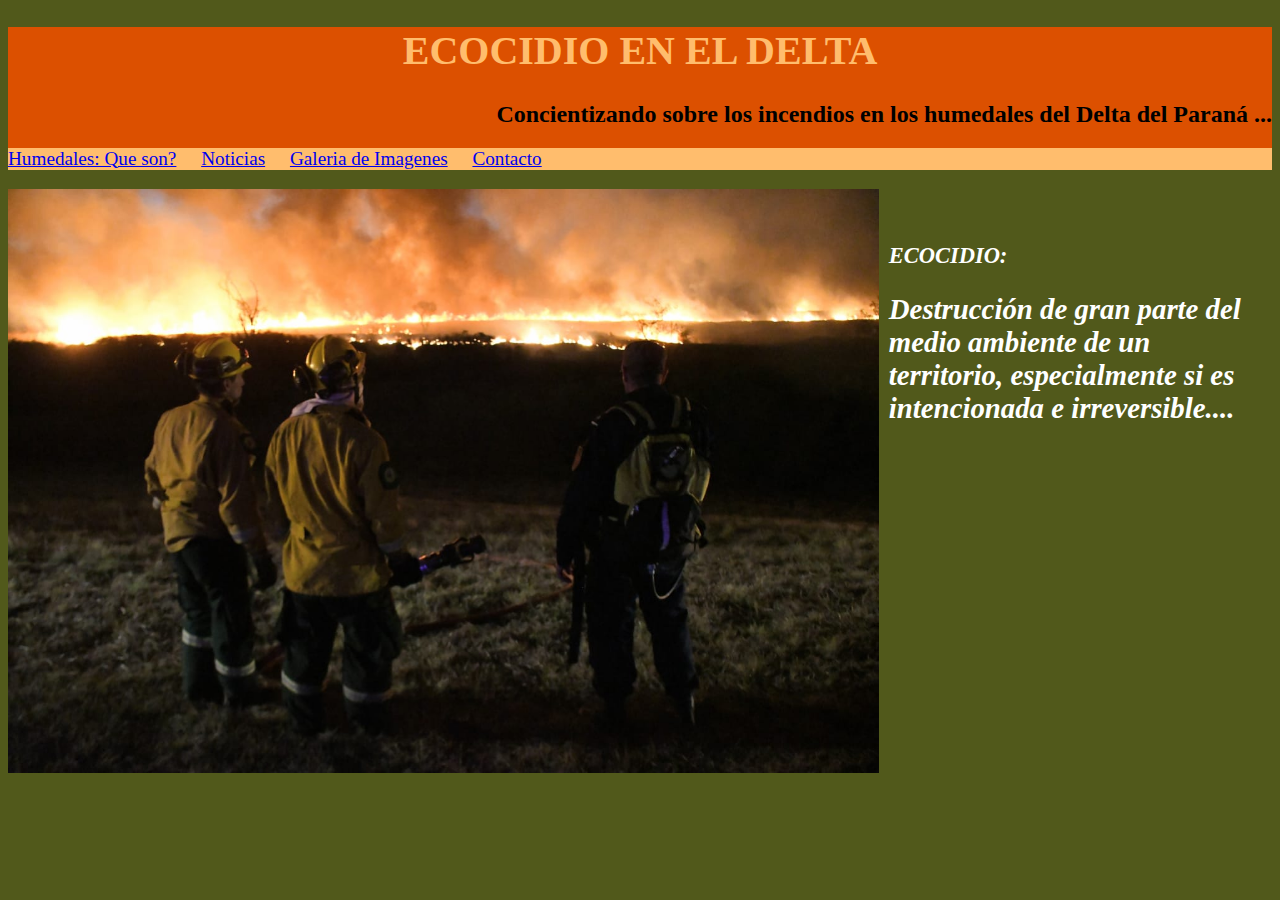
==== index.html @ 0aa68de2 "ok... aqui vamos simplemente cambios por errores previos, faltaria colocar el Header con javascrip p" ====
<!DOCTYPE html>
<html lang="en">
  <head>
    <!-- #ffbd6d    #dc5000    #7e1a02
#fcda34    #51591b -->
    <meta charset="UTF-8" />
    <meta http-equiv="X-UA-Compatible" content="IE=edge" />
    <meta name="viewport" content="width=device-width, initial-scale=1.0" />
    <title>Ecocidio Humedales Delta</title>
    <link rel="stylesheet" type="text/css" href="styles.css" />
    <link
      rel="stylesheet"
      href="https://cdnjs.cloudflare.com/ajax/libs/animate.css/4.1.1/animate.min.css"
    />
  </head>

  <body>
    <header>
      <!-- <div> -->
      <h1 class="tituloPagina animate__animated animate__backInUp">
        ECOCIDIO EN EL DELTA
      </h1>
      <h2 style="text-align: right; font-size: 1.5rem">
        Concientizando sobre los incendios en los humedales del Delta del Paraná
        ...
      </h2>
      <nav class="menu">
        <ol>
          <li class="menuItem">
            <a href="Humedales.html">Humedales: Que son?</a>
          </li>
          <li class="menuItem"><a href="noticias.html">Noticias</a></li>
          <li class="menuItem">
            <a href="galeria.html">Galeria de Imagenes</a>
          </li>
          <li class="menuItem"><a href="Registro.html">Contacto</a></li>
        </ol>
      </nav>
      <!-- </div> -->
    </header>
    <div class="inicio">
      <div class="item1">
        <img src="imagenes/20220823_131542.jpg" width="100%" height="100%" />
      </div>
      <div class="item2">
        <cite class="citas">
          <h3>ECOCIDIO:</h3>
          <h2>
            Destrucción de gran parte del medio ambiente de un territorio,
            especialmente si es intencionada e irreversible....
          </h2>
        </cite>
      </div>
    </div>

    <!--<video autoplay="true">
        
        <source src="videos/humedal.mp4"  type="video/mp4">
    
    </video>
    comienzo del sitio-->
  </body>
</html>
---- styles.css ----
body{
    background-color: #51591b;
    /* border: 5px solid rgb(95, 95, 157); */
}
header{
    /* position: fixed; */
    background-color: #dc5000;
}
.inicio{
    /* width: 100vw; */
    /* border: 5px solid darkblue; */
    display: -ms-flex;
    display: -webkit-flex;
    display: flex

}

.menu{
     color: aliceblue;
}
.menu ol {
    background-color: #ffbd6d;
    font-size: 1.2rem;
    list-style-type: none;
    padding-left: 0;
}

.menuItem {
    display: inline-block;
    padding-right: 20px;
 }

.tituloPagina{
    font-weight: bold;
    font-size: 2.5rem;
    color: #ffbd6d;
    text-align: center ;
}

.item1{
    /* max-width: 70%; */
    /* border: 5px solid green; */
    width: 70%;

    /* width: 70%; */
    /* background-color: beige; */
}
.item2{
    /* border: 5px solid rgb(244, 236, 10); */
    width: 30%;
    padding: 10px;
    color: white;
}
.citas{
    color: white;
    text-align: left;
    padding-left: 10px;
    font-size: 1.2rem;
}
#descripcion{
    font-family: Arial, Helvetica, sans-serif;
    font: Helvetica;
    font-size: 1.5rem;
    }
.item1Humedal{
    width: 60%;
    text-align: center;
    size-adjust: 80%;
    /* height: "100%";
    width :"100%"; */
}
.item2Humedal{
    /* border: 5px solid rgb(244, 236, 10); */
    width: 40%;
    /* padding: 10px; */
    color: white;
}
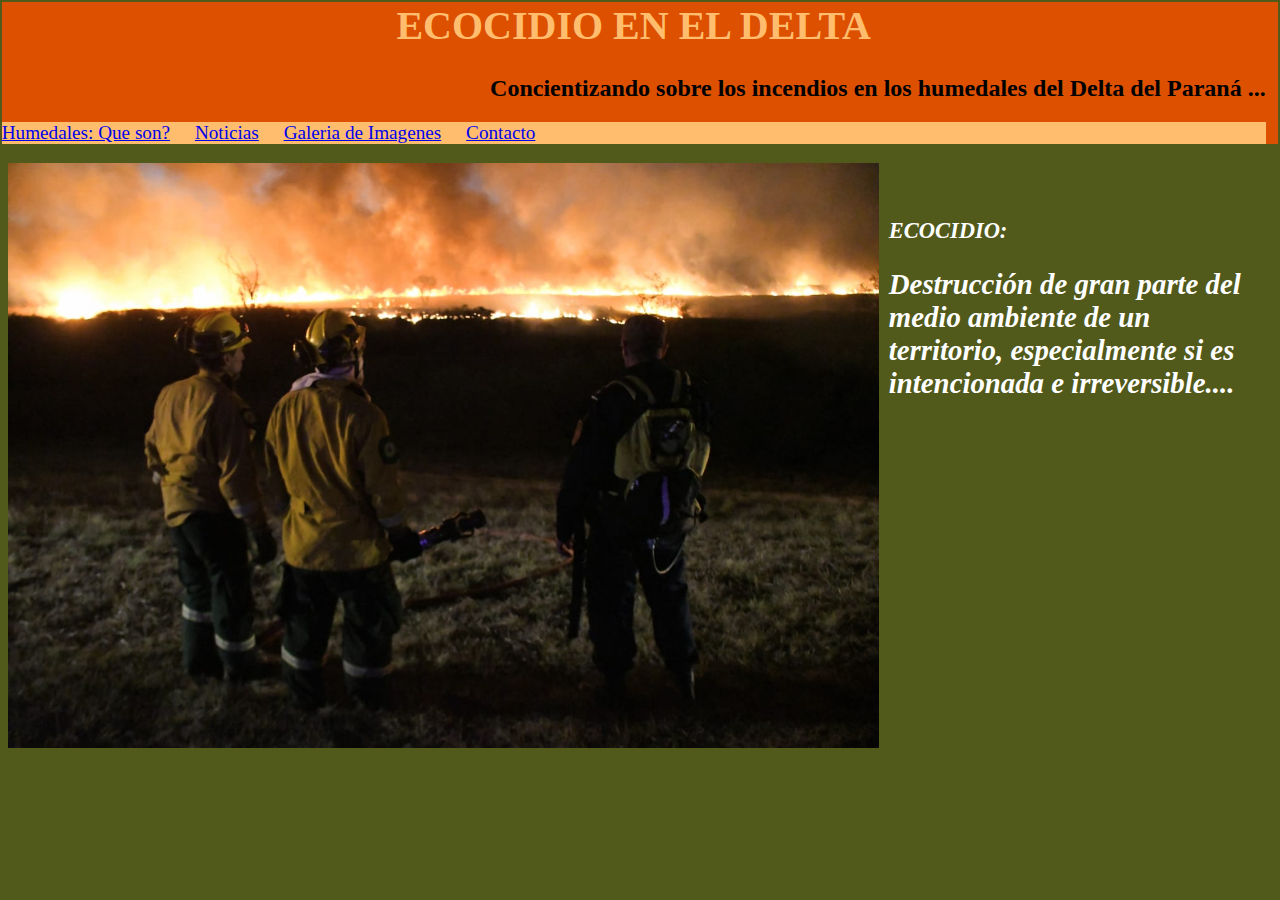
==== commit 83135a5f: "Merge pull request #3 from claumag3/claudiam" ====
--- a/index.html
+++ b/index.html
@@ -20,7 +20,7 @@
       <h1 class="tituloPagina animate__animated animate__backInUp">
         ECOCIDIO EN EL DELTA
       </h1>
-      <h2 style="text-align: right; font-size: 1.5rem">
+      <h2 style="text-align: right; font-size: 1.5rem; color: black">
         Concientizando sobre los incendios en los humedales del Delta del Paraná
         ...
       </h2>
--- a/styles.css
+++ b/styles.css
@@ -1,20 +1,54 @@
+
 body{
     background-color: #51591b;
     /* border: 5px solid rgb(95, 95, 157); */
 }
+/*No voy a tocar mucho el header por ahora, pero que sea fixed es un error. Le puse maximo width sin border o margin para ver si ajustaba a la pagina.
+Le puse flexbox tambien.*/
 header{
-    /* position: fixed; */
+    position: relative;
     background-color: #dc5000;
+    width: 100%;
+    margin: -2% 0 1% -0.5%;
+    padding: 0 1% 0 0;
 }
 .inicio{
-    /* width: 100vw; */
-    /* border: 5px solid darkblue; */
-    display: -ms-flex;
-    display: -webkit-flex;
-    display: flex
-
+    /* display: -webkit-flex;
+    display: -ms-flex; */
+    /* display: -webkit-flex; */
+    display: flex;
+    /* flex-wrap: wrap; */
+    }
+@media screen and (max-width: 420px) {
+    .item1 {width: 100%;}
+    .inicio{flex-wrap: wrap;}
+    .item1Humedal{width: 100%;}
+  }
+ 
+@media screen and (min-width: 500px) {
+    .item1 {width: 70%;}
+    .item2 {width: 30%;}
+    .item1Humedal{width: 60%;}
+    .item2Humedal{width: 40%;}
+    .inicio{flex-wrap: nowrap;}   
+  }
+  
+.item1Humedal{
+    /* width: 60%; */
+    text-align: center;
+    /* size-adjust: 80%; */
+  }
+.item2Humedal{
+    /* width: 40%; */
+    text-align: left;
+    padding: 10px;
+    color: white;
 }
-
+.item2{
+    /* width: 30%; */
+    padding: 10px;
+    color: white;
+}
 .menu{
      color: aliceblue;
 }
@@ -28,8 +62,10 @@
 .menuItem {
     display: inline-block;
     padding-right: 20px;
- }
-
+}
+.inicio {
+    text-align: right;
+}
 .tituloPagina{
     font-weight: bold;
     font-size: 2.5rem;
@@ -37,41 +73,74 @@
     text-align: center ;
 }
 
-.item1{
-    /* max-width: 70%; */
-    /* border: 5px solid green; */
-    width: 70%;
 
-    /* width: 70%; */
-    /* background-color: beige; */
-}
-.item2{
-    /* border: 5px solid rgb(244, 236, 10); */
-    width: 30%;
-    padding: 10px;
-    color: white;
-}
+
 .citas{
     color: white;
     text-align: left;
     padding-left: 10px;
     font-size: 1.2rem;
 }
+
 #descripcion{
     font-family: Arial, Helvetica, sans-serif;
-    font: Helvetica;
+    font-stretch: extra-expanded;
+    line-height: 140%;
+    /* font: Helvetica; */
     font-size: 1.5rem;
     }
-.item1Humedal{
+h2{
+        color:#ffbd6d
+    }
+cite h2{
+    color:white
+}
+.parrafoHumedal{
+    color: whitesmoke;
+    font-size: 1.2rem;
+    font-family: Arial, Helvetica, sans-serif;
+}
+/* .item1Humedal{
     width: 60%;
     text-align: center;
     size-adjust: 80%;
-    /* height: "100%";
-    width :"100%"; */
+  }
+.item2Humedal{
+    width: 40%;
+    text-align: left;
+    /* padding: 10px; */
+    /* color: white; */
+/* } */
+
+/*Esto va a ser para las noticias, lo voy a hacer de 0 y luego veo si coincide con algo de lo de arriba.*/
+.carta{
+    border: solid grey 1px;
 }
-.item2Humedal{
-    /* border: 5px solid rgb(244, 236, 10); */
-    width: 40%;
-    /* padding: 10px; */
-    color: white;
+.contenedor-grid{
+    display: grid;
+    height: 60vh;
+    grid-template-columns: 7fr 2fr;
 }
+.contenedor-grid div{
+    margin: 0 0 0 0;
+}
+.contenedor-grid main{
+    display: grid;
+    height:min-content;
+    grid-template-columns: 1fr 1fr 1fr;
+    grid-template-rows: auto auto auto;
+    padding: 3% 3% 0 3%;
+    grid-row-gap: 5%;
+}
+.item-superior-grid{
+    grid-column: 1  /  3;
+}
+.item-principal-grid{
+    grid-column: 1; 
+}
+.item-secundario-grid{
+    grid-column: 2;
+}
+
+.item-cartas-grid{
+}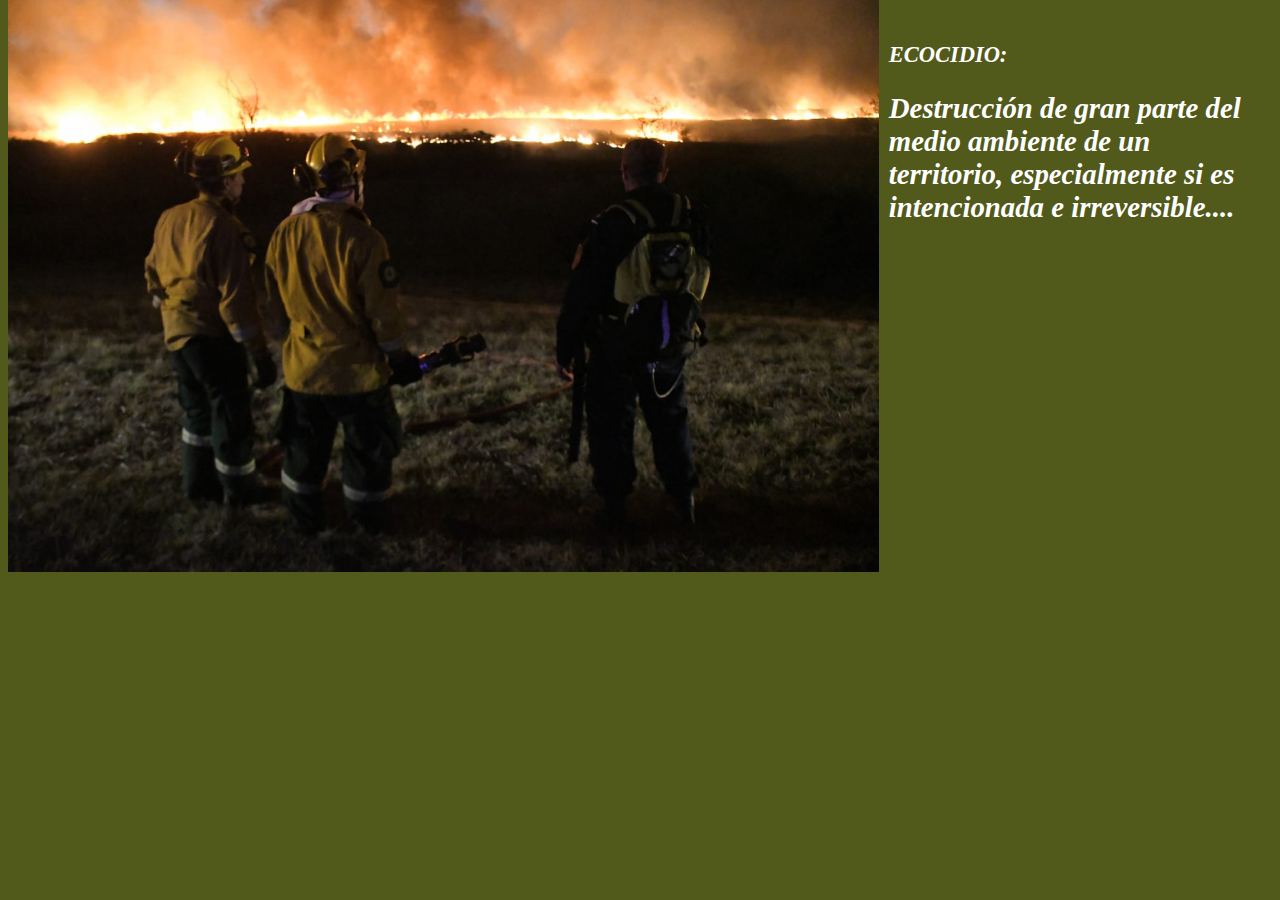
==== commit 29ec49c0: "agregue textodesplegable a humedales e icono en index  agregue imagenes para la pagina de galeria qu" ====
--- a/index.html
+++ b/index.html
@@ -12,32 +12,12 @@
       rel="stylesheet"
       href="https://cdnjs.cloudflare.com/ajax/libs/animate.css/4.1.1/animate.min.css"
     />
+    <link rel="icon" href="imagenes/favicon.ico" type="image/x-icon" />
+    <script defer src="header.js"></script>
   </head>
 
   <body>
-    <header>
-      <!-- <div> -->
-      <h1 class="tituloPagina animate__animated animate__backInUp">
-        ECOCIDIO EN EL DELTA
-      </h1>
-      <h2 style="text-align: right; font-size: 1.5rem; color: black">
-        Concientizando sobre los incendios en los humedales del Delta del Paraná
-        ...
-      </h2>
-      <nav class="menu">
-        <ol>
-          <li class="menuItem">
-            <a href="Humedales.html">Humedales: Que son?</a>
-          </li>
-          <li class="menuItem"><a href="noticias.html">Noticias</a></li>
-          <li class="menuItem">
-            <a href="galeria.html">Galeria de Imagenes</a>
-          </li>
-          <li class="menuItem"><a href="Registro.html">Contacto</a></li>
-        </ol>
-      </nav>
-      <!-- </div> -->
-    </header>
+    <header id="encabezado"></header>
     <div class="inicio">
       <div class="item1">
         <img src="imagenes/20220823_131542.jpg" width="100%" height="100%" />
@@ -52,12 +32,5 @@
         </cite>
       </div>
     </div>
-
-    <!--<video autoplay="true">
-        
-        <source src="videos/humedal.mp4"  type="video/mp4">
-    
-    </video>
-    comienzo del sitio-->
   </body>
 </html>
--- a/styles.css
+++ b/styles.css
@@ -1,24 +1,22 @@
 
 body{
     background-color: #51591b;
-    /* border: 5px solid rgb(95, 95, 157); */
-}
-/*No voy a tocar mucho el header por ahora, pero que sea fixed es un error. Le puse maximo width sin border o margin para ver si ajustaba a la pagina.
-Le puse flexbox tambien.*/
+   }
+
 header{
     position: relative;
-    background-color: #dc5000;
+    
     width: 100%;
     margin: -2% 0 1% -0.5%;
     padding: 0 1% 0 0;
 }
+
+.encabezado{background-color: #dc5000;}
+
 .inicio{
-    /* display: -webkit-flex;
-    display: -ms-flex; */
-    /* display: -webkit-flex; */
-    display: flex;
-    /* flex-wrap: wrap; */
-    }
+     display: flex;
+        }
+
 @media screen and (max-width: 420px) {
     .item1 {width: 100%;}
     .inicio{flex-wrap: wrap;}
@@ -34,10 +32,8 @@
   }
   
 .item1Humedal{
-    /* width: 60%; */
-    text-align: center;
-    /* size-adjust: 80%; */
-  }
+       text-align: center;
+      }
 .item2Humedal{
     /* width: 40%; */
     text-align: left;
@@ -72,7 +68,13 @@
     color: #ffbd6d;
     text-align: center ;
 }
-
+#leoMas{
+    display: none;
+}
+#muestroLeoMas{
+    font-size: large;
+    text-align: right;
+}
 
 
 .citas{
@@ -89,9 +91,16 @@
     /* font: Helvetica; */
     font-size: 1.5rem;
     }
+
 h2{
-        color:#ffbd6d
+    color:#ffbd6d  
     }
+
+summary{
+    color:#ffbd6d;
+    font-size: large;
+
+}
 cite h2{
     color:white
 }
@@ -100,17 +109,6 @@
     font-size: 1.2rem;
     font-family: Arial, Helvetica, sans-serif;
 }
-/* .item1Humedal{
-    width: 60%;
-    text-align: center;
-    size-adjust: 80%;
-  }
-.item2Humedal{
-    width: 40%;
-    text-align: left;
-    /* padding: 10px; */
-    /* color: white; */
-/* } */
 
 /*Esto va a ser para las noticias, lo voy a hacer de 0 y luego veo si coincide con algo de lo de arriba.*/
 .carta{
@@ -119,7 +117,7 @@
 .contenedor-grid{
     display: grid;
     height: 60vh;
-    grid-template-columns: 7fr 2fr;
+    grid-template-columns: 2fr 5fr 2fr;
 }
 .contenedor-grid div{
     margin: 0 0 0 0;
@@ -129,18 +127,57 @@
     height:min-content;
     grid-template-columns: 1fr 1fr 1fr;
     grid-template-rows: auto auto auto;
-    padding: 3% 3% 0 3%;
+    padding: 3% 0 0 0;
     grid-row-gap: 5%;
 }
 .item-superior-grid{
-    grid-column: 1  /  3;
+    grid-column: 2;
 }
 .item-principal-grid{
-    grid-column: 1; 
-}
-.item-secundario-grid{
-    grid-column: 2;
+    grid-column: 2; 
 }
 
-.item-cartas-grid{
-}+.item-cartas-grid > a{
+    font-family: Helvetica, Arial, sans-serif;
+    font: 16px bold;
+    color: antiquewhite;
+}
+
+.imagenes-noticias{
+    width: 304px;
+    height: auto;
+}
+
+.formulario{
+    color: azure;
+    width: 60vw;
+    max-width: 500px;
+    min-width: 300px;
+    margin: 0 auto;
+  }
+fieldset {
+    border: none;
+    padding: 2rem 0;
+    border-bottom: 3px solid #7e1a02;
+  }
+  
+  fieldset:last-of-type {
+    border-bottom: none;
+  }
+  label {
+    display: block;
+    margin: 0.5rem 0;
+  }
+  
+  input,
+textarea,
+select {
+  margin: 10px 0 0 0;
+  width: 100%;
+  min-height: 2em;
+}
+input, textarea {
+    background-color: #ffbd6d;
+    border: 1px solid #ffbd6d;
+    color: #000000; 
+  }
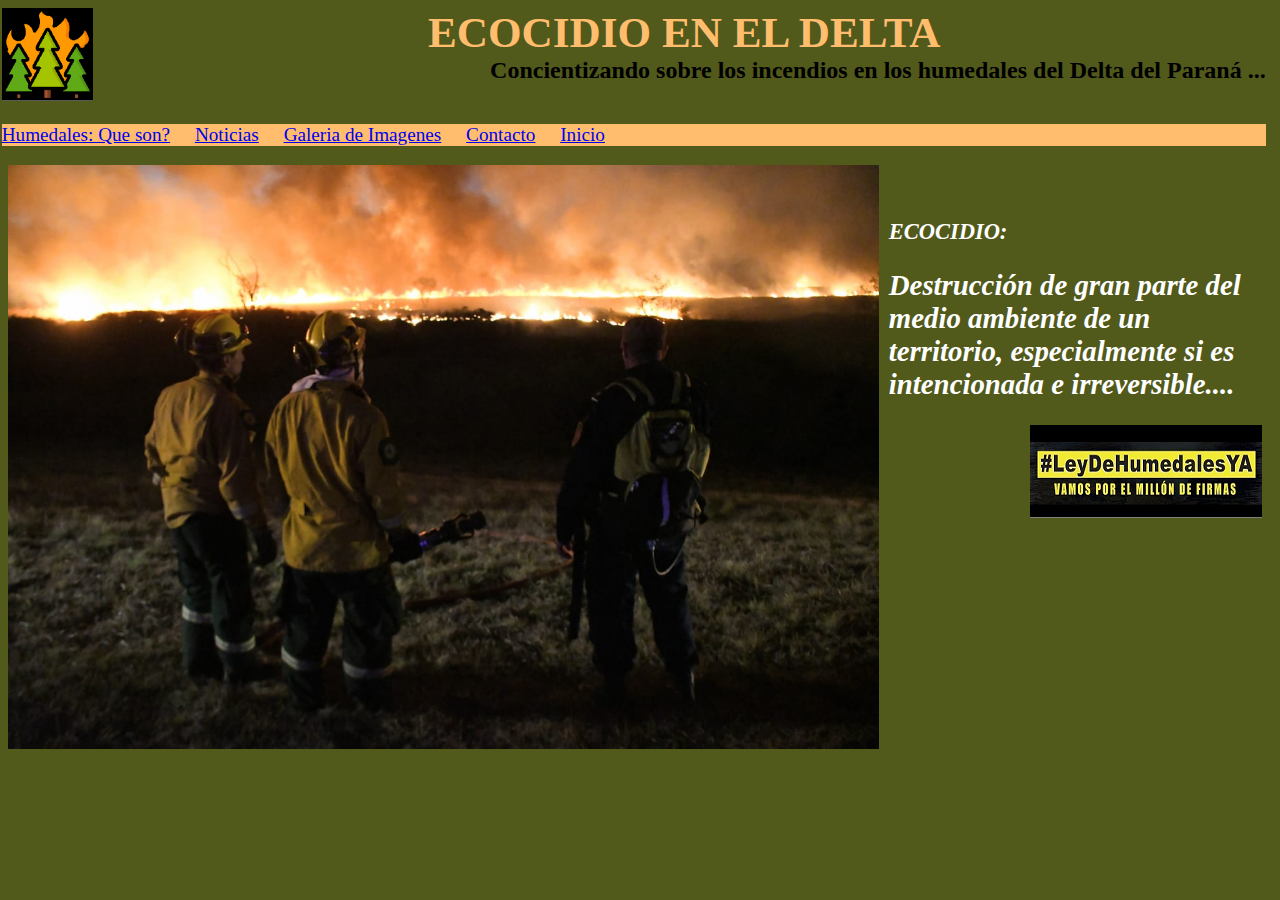
==== commit f00ab60d: "agregue favicon, agregue logotipo sitio, modifique el header con flex, cambie margen del header" ====
--- a/index.html
+++ b/index.html
@@ -15,8 +15,9 @@
     <link rel="icon" href="imagenes/favicon.ico" type="image/x-icon" />
     <script defer src="header.js"></script>
   </head>
-
+ 
   <body>
+    <!-- <img src="" alt="" height="20%" width="20%" style="display:   ;"> -->
     <header id="encabezado"></header>
     <div class="inicio">
       <div class="item1">
@@ -30,6 +31,14 @@
             especialmente si es intencionada e irreversible....
           </h2>
         </cite>
+        <p>  </p>
+        <a href="https://chng.it/SrgV5s8YP5">
+          <img
+            src="imagenes/firmas1a.png"
+            alt="Firmá por los humedales"
+            title="Ayudá firmando esta petición ..."
+          />
+        </a>
       </div>
     </div>
   </body>
--- a/styles.css
+++ b/styles.css
@@ -7,7 +7,7 @@
     position: relative;
     
     width: 100%;
-    margin: -2% 0 1% -0.5%;
+    margin: 0 0 1% -0.5%;
     padding: 0 1% 0 0;
 }
 
@@ -33,7 +33,7 @@
   
 .item1Humedal{
        text-align: center;
-      }
+             }
 .item2Humedal{
     /* width: 40%; */
     text-align: left;
@@ -57,22 +57,29 @@
 
 .menuItem {
     display: inline-block;
-    padding-right: 20px;
+    padding-right : 20px;
 }
 .inicio {
     text-align: right;
 }
+.titulo{
+    display: flex;
+    flex-grow: 1 9;
+}
 .tituloPagina{
     font-weight: bold;
-    font-size: 2.5rem;
+    font-size: 2.7rem;
     color: #ffbd6d;
     text-align: center ;
+    vertical-align: top;
+    margin: 0px;
 }
 #leoMas{
     display: none;
 }
 #muestroLeoMas{
-    font-size: large;
+    display: block;
+    font-size: 1.5rem;
     text-align: right;
 }
 
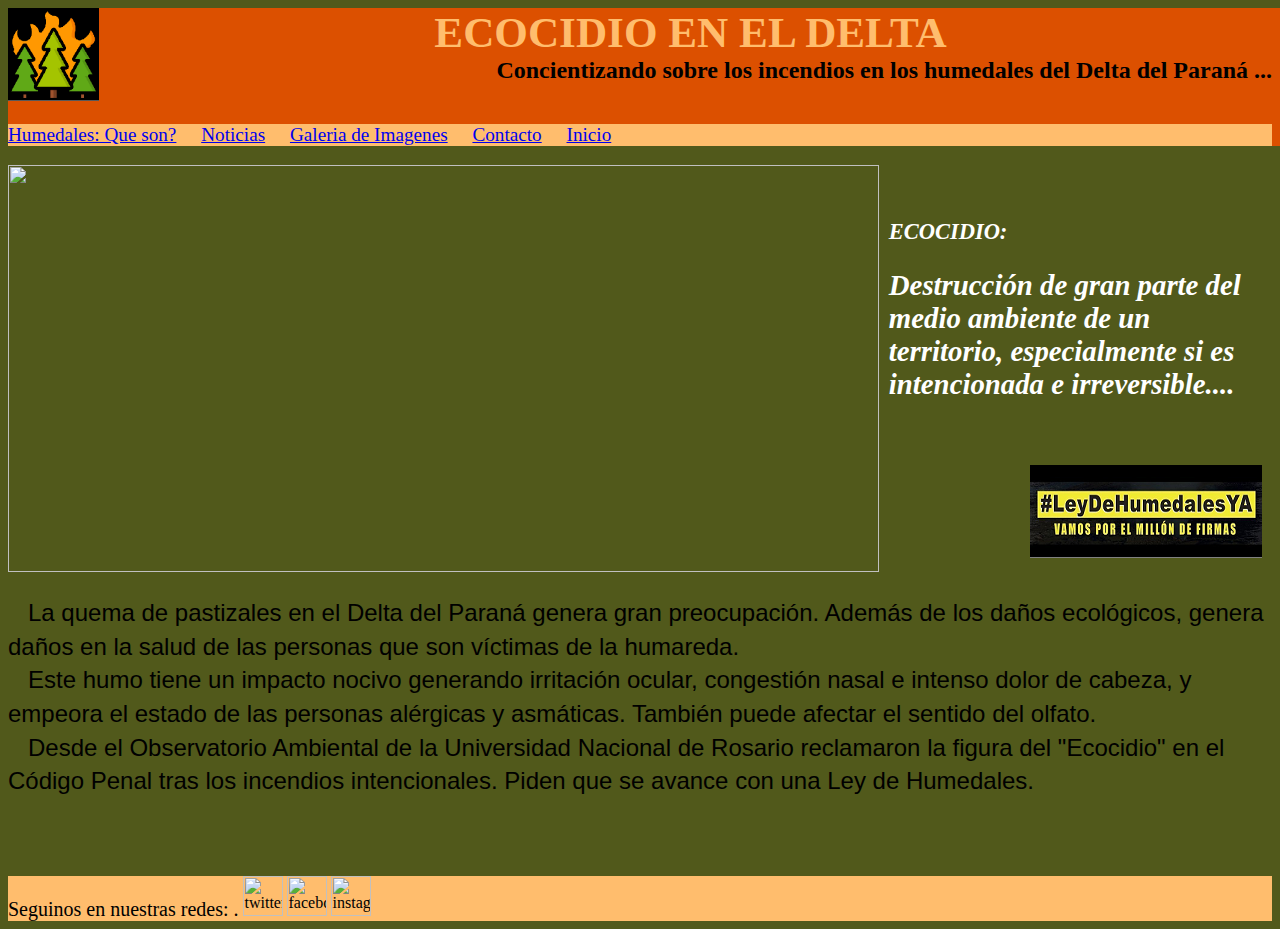
==== commit 5e107085: "Merge branch 'master' of https://github.com/claumag3/Proyectohumedales" ====
--- a/index.html
+++ b/index.html
@@ -14,32 +14,50 @@
     />
     <link rel="icon" href="imagenes/favicon.ico" type="image/x-icon" />
     <script defer src="header.js"></script>
+    <script defer src="footer.js"></script>
   </head>
- 
+
   <body>
     <!-- <img src="" alt="" height="20%" width="20%" style="display:   ;"> -->
     <header id="encabezado"></header>
-    <div class="inicio">
-      <div class="item1">
-        <img src="imagenes/20220823_131542.jpg" width="100%" height="100%" />
+    <main>
+      <div class="inicio">
+        <div class="item1">
+          <img src="imagenes/3.jpg" width="100%" height="100%" />
+          <p></p>
+        </div>
+        <div class="item2">
+          <cite class="citas">
+            <h3>ECOCIDIO:</h3>
+            <h2>
+              Destrucción de gran parte del medio ambiente de un territorio,
+              especialmente si es intencionada e irreversible....
+            </h2>
+          </cite>
+          <br /><br />
+          <a href="https://chng.it/SrgV5s8YP5" target="_blank">
+            <img
+              src="imagenes/firmas1a.png"
+              alt="Firmá por los humedales"
+              title="Ayudá firmando esta petición ..."
+            />
+          </a>
+        </div>
       </div>
-      <div class="item2">
-        <cite class="citas">
-          <h3>ECOCIDIO:</h3>
-          <h2>
-            Destrucción de gran parte del medio ambiente de un territorio,
-            especialmente si es intencionada e irreversible....
-          </h2>
-        </cite>
-        <p>  </p>
-        <a href="https://chng.it/SrgV5s8YP5">
-          <img
-            src="imagenes/firmas1a.png"
-            alt="Firmá por los humedales"
-            title="Ayudá firmando esta petición ..."
-          />
-        </a>
-      </div>
-    </div>
+      <p id="descripcion">
+        &nbsp;&nbsp;&nbsp;La quema de pastizales en el Delta del Paraná genera gran preocupación.
+        Además de los daños ecológicos, genera daños en la salud de las personas
+        que son víctimas de la humareda. <br />
+        &nbsp;&nbsp;&nbsp;Este humo tiene un impacto nocivo generando irritación ocular,
+        congestión nasal e intenso dolor de cabeza, y empeora el estado de las
+        personas alérgicas y asmáticas. También puede afectar el sentido del
+        olfato.<br />
+        &nbsp;&nbsp;&nbsp;Desde el Observatorio Ambiental de la Universidad Nacional de Rosario
+        reclamaron la figura del "Ecocidio" en el Código Penal tras los
+        incendios intencionales. Piden que se avance con una Ley de Humedales.
+      </p>
+    </main>
+    <br /><br /><br />
+    <footer id="pieDePagina" style="background-color: #ffbd6d"></footer>
   </body>
 </html>
--- a/styles.css
+++ b/styles.css
@@ -5,13 +5,14 @@
 
 header{
     position: relative;
-    
     width: 100%;
-    margin: 0 0 1% -0.5%;
+    margin: 0 0 1% 0;
     padding: 0 1% 0 0;
 }
-
-.encabezado{background-color: #dc5000;}
+footer img{
+    width: 40px; height: 40px;
+}
+#encabezado{background-color: #dc5000;}
 
 .inicio{
      display: flex;
@@ -21,14 +22,16 @@
     .item1 {width: 100%;}
     .inicio{flex-wrap: wrap;}
     .item1Humedal{width: 100%;}
+    #piePaginaTexto{display: block;}
   }
  
-@media screen and (min-width: 500px) {
+@media screen and (min-width: 421px) {
     .item1 {width: 70%;}
     .item2 {width: 30%;}
     .item1Humedal{width: 60%;}
     .item2Humedal{width: 40%;}
-    .inicio{flex-wrap: nowrap;}   
+    .inicio{flex-wrap: nowrap;}
+    #piePaginaTexto{display: inline;}
   }
   
 .item1Humedal{
@@ -117,13 +120,34 @@
     font-family: Arial, Helvetica, sans-serif;
 }
 
+/* Galeria de imagenes */
+.slider-container {
+    display: flex;
+    width: 90%;
+    height: 90vh;
+    margin: 0 auto;
+    overflow-x: scroll;
+    scroll-snap-type: x mandatory;
+  }
+  
+  .slider-item {
+    flex: 0 0 100%;
+    width: 100%;
+    object-fit: contain;
+    scroll-snap-align: center;
+  }
+
+
 /*Esto va a ser para las noticias, lo voy a hacer de 0 y luego veo si coincide con algo de lo de arriba.*/
 .carta{
     border: solid grey 1px;
 }
 .contenedor-grid{
     display: grid;
-    height: 60vh;
+    flex-wrap: wrap;
+    height: auto;
+    /* height: 60vh;  */
+    /* saco lo de arriba porque se encima el pie de pagina en medio del grid*/ */
     grid-template-columns: 2fr 5fr 2fr;
 }
 .contenedor-grid div{
@@ -131,11 +155,12 @@
 }
 .contenedor-grid main{
     display: grid;
-    height:min-content;
+    /* height:min-content; */
     grid-template-columns: 1fr 1fr 1fr;
     grid-template-rows: auto auto auto;
+    /* align-items: center; */
     padding: 3% 0 0 0;
-    grid-row-gap: 5%;
+    grid-row-gap: 7%;
 }
 .item-superior-grid{
     grid-column: 2;
@@ -148,6 +173,10 @@
     font-family: Helvetica, Arial, sans-serif;
     font: 16px bold;
     color: antiquewhite;
+    /* prueba para altura contenedor */
+    /* funciono! lo dejo asi */
+    height: 60vh;
+    
 }
 
 .imagenes-noticias{
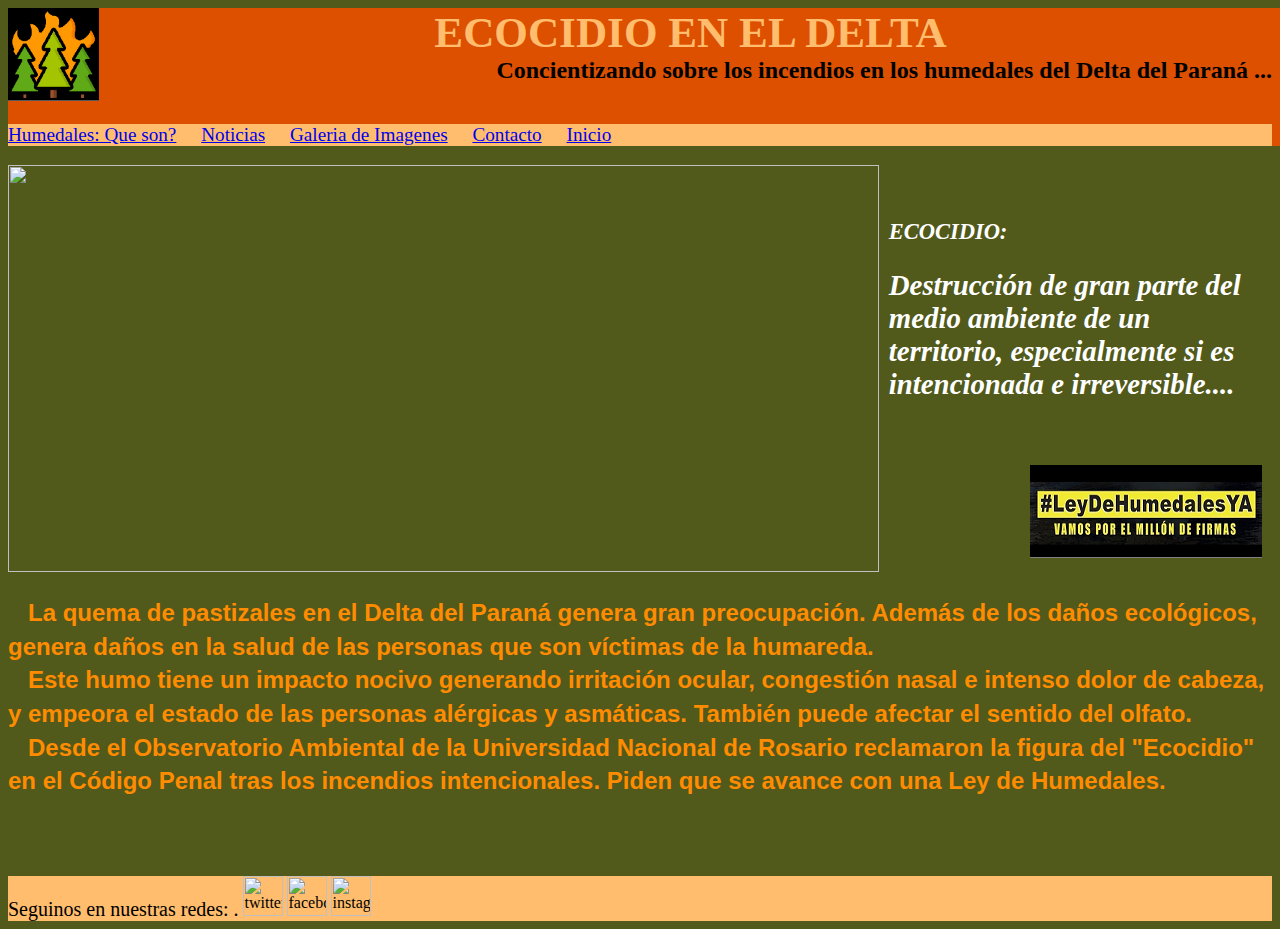
==== commit abb7a672: "se agrego animacion a texto de INDEX y se modifico STYLE.CSS" ====
--- a/index.html
+++ b/index.html
@@ -44,8 +44,8 @@
           </a>
         </div>
       </div>
-      <p id="descripcion">
-        &nbsp;&nbsp;&nbsp;La quema de pastizales en el Delta del Paraná genera gran preocupación.
+      <p id="descripcion" class="animado" style="color:darkorange;">
+        &nbsp;&nbsp;&nbsp;<b>La quema de pastizales en el Delta del Paraná genera gran preocupación.
         Además de los daños ecológicos, genera daños en la salud de las personas
         que son víctimas de la humareda. <br />
         &nbsp;&nbsp;&nbsp;Este humo tiene un impacto nocivo generando irritación ocular,
@@ -54,7 +54,7 @@
         olfato.<br />
         &nbsp;&nbsp;&nbsp;Desde el Observatorio Ambiental de la Universidad Nacional de Rosario
         reclamaron la figura del "Ecocidio" en el Código Penal tras los
-        incendios intencionales. Piden que se avance con una Ley de Humedales.
+        incendios intencionales. Piden que se avance con una Ley de Humedales.</b> 
       </p>
     </main>
     <br /><br /><br />
--- a/styles.css
+++ b/styles.css
@@ -101,6 +101,26 @@
     /* font: Helvetica; */
     font-size: 1.5rem;
     }
+.animado{
+  animation-duration: 3s;
+  animation-name: slidein;
+}
+
+@keyframes slidein {
+  from {
+    margin-top: -40%;
+    height: 300%;
+    color:#ffbd6d;
+    opacity: 0.5;
+  }
+
+  to {
+    margin-top: 0%;
+    height: 100%;
+    color: darkorange;
+    opacity: 1;
+  }
+}
 
 h2{
     color:#ffbd6d  
@@ -147,7 +167,7 @@
     flex-wrap: wrap;
     height: auto;
     /* height: 60vh;  */
-    /* saco lo de arriba porque se encima el pie de pagina en medio del grid*/ */
+    /* saco lo de arriba porque se encima el pie de pagina en medio del grid*/
     grid-template-columns: 2fr 5fr 2fr;
 }
 .contenedor-grid div{
@@ -160,7 +180,9 @@
     grid-template-rows: auto auto auto;
     /* align-items: center; */
     padding: 3% 0 0 0;
-    grid-row-gap: 7%;
+    /* grid-row-gap: 7%; */
+	grid-column-gap:2%;
+	
 }
 .item-superior-grid{
     grid-column: 2;
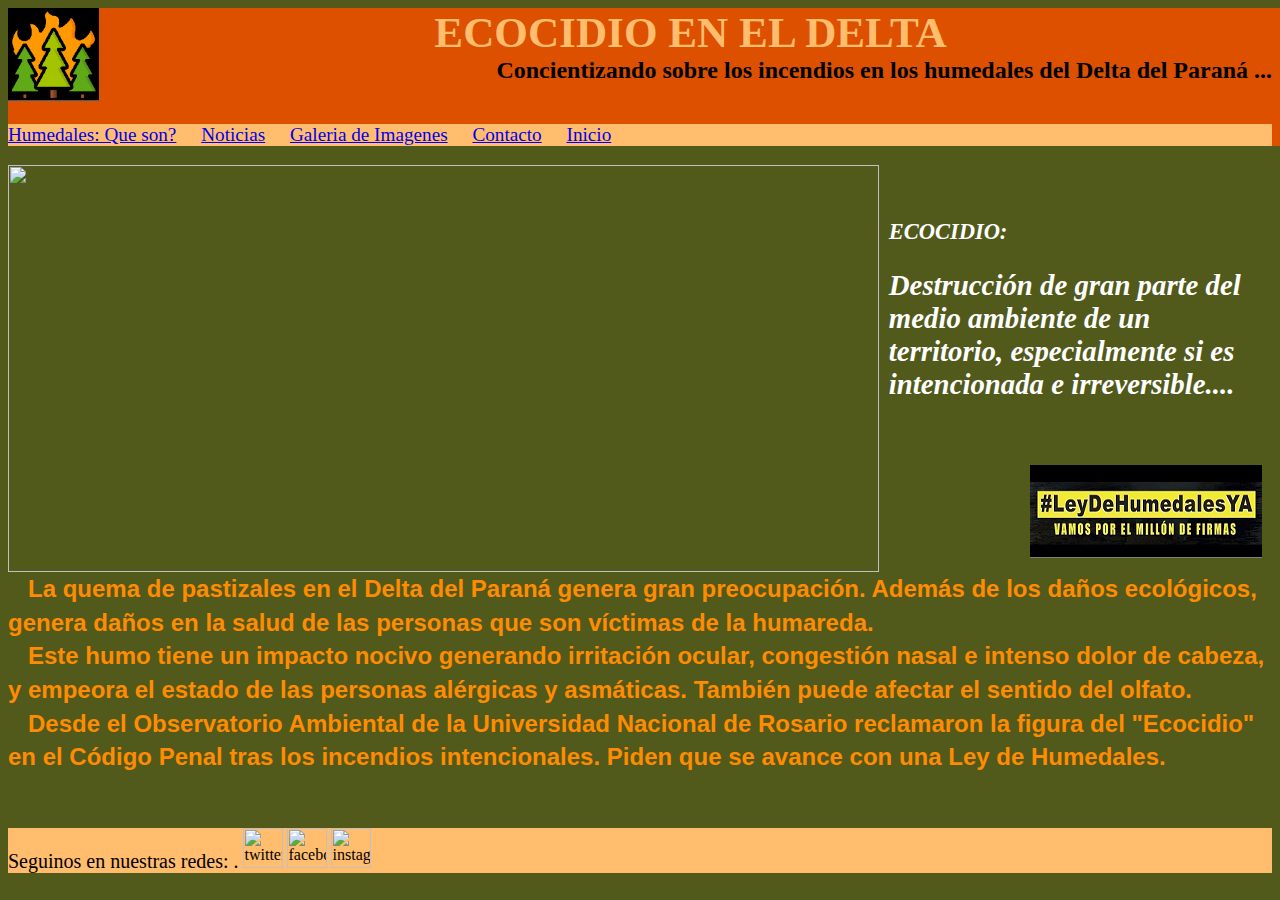
==== commit 40ff53fe: "se retiracodigo comentadoy se coloca 3er media query..." ====
--- a/index.html
+++ b/index.html
@@ -18,7 +18,6 @@
   </head>
 
   <body>
-    <!-- <img src="" alt="" height="20%" width="20%" style="display:   ;"> -->
     <header id="encabezado"></header>
     <main>
       <div class="inicio">
--- a/styles.css
+++ b/styles.css
@@ -32,6 +32,16 @@
     .item2Humedal{width: 40%;}
     .inicio{flex-wrap: nowrap;}
     #piePaginaTexto{display: inline;}
+  }
+  @media screen and (min-width: 1200px) {
+    .item1 {width: 70%;}
+    .item2 {width: 30%;}
+    .item1Humedal{width: 60%;}
+    .item2Humedal{width: 40%;}
+    .inicio{flex-wrap: nowrap;}
+    #piePaginaTexto{display: inline;}
+    #inicio{display:inline}
+    #descripcion{display:inline}
   }
   
 .item1Humedal{
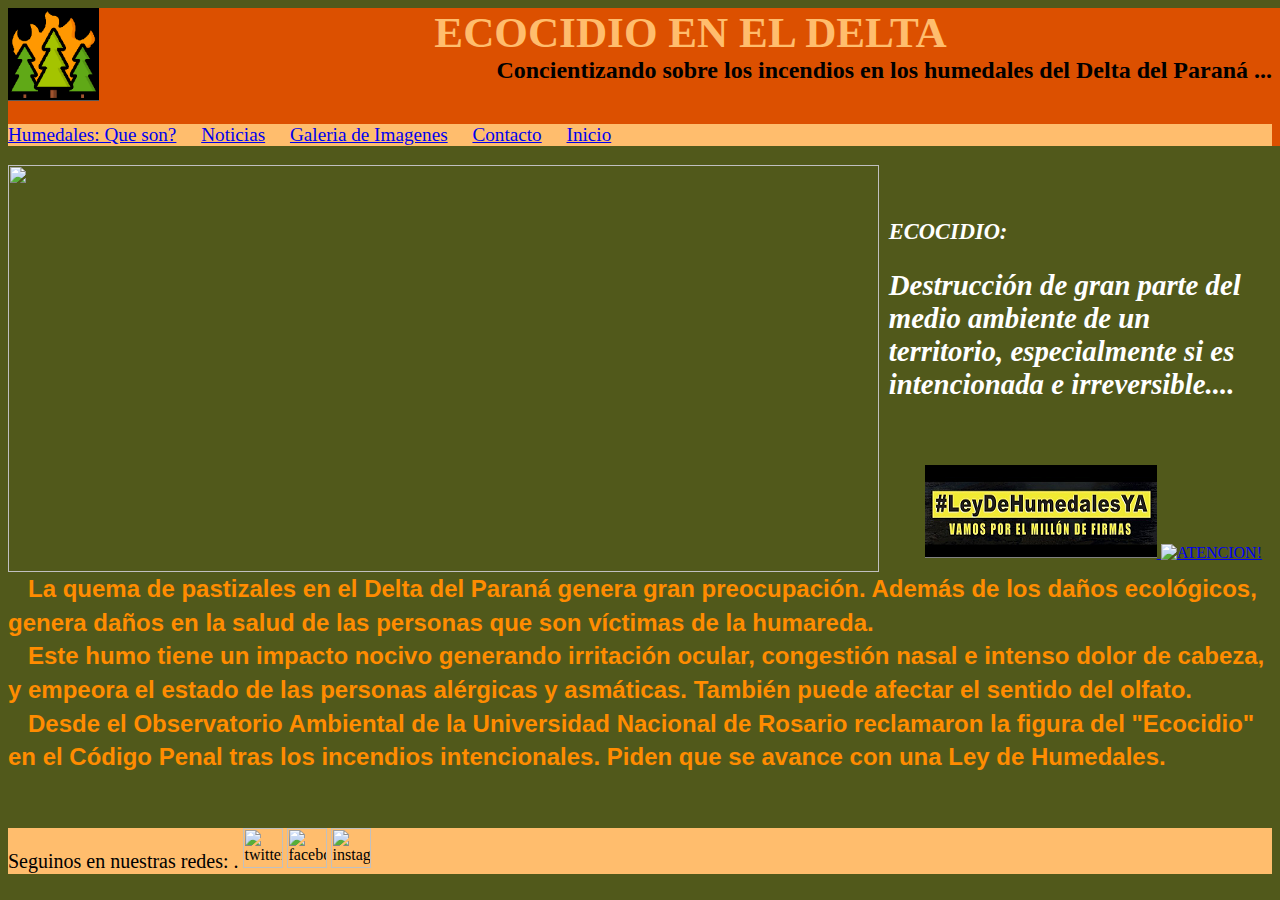
==== commit 06bbb9bf: "agregue mensaje en pie de pagina, borre vinculo a imagen vacia de galeria, agregue flecha para image" ====
--- a/index.html
+++ b/index.html
@@ -40,20 +40,29 @@
               alt="Firmá por los humedales"
               title="Ayudá firmando esta petición ..."
             />
+            <span
+              ><img
+                style="width: 40px; height: 40px"
+                src="imagenes/senalar-con-el-dedo.gif"
+                alt="ATENCION!"
+            /></span>
           </a>
         </div>
       </div>
-      <p id="descripcion" class="animado" style="color:darkorange;">
-        &nbsp;&nbsp;&nbsp;<b>La quema de pastizales en el Delta del Paraná genera gran preocupación.
-        Además de los daños ecológicos, genera daños en la salud de las personas
-        que son víctimas de la humareda. <br />
-        &nbsp;&nbsp;&nbsp;Este humo tiene un impacto nocivo generando irritación ocular,
-        congestión nasal e intenso dolor de cabeza, y empeora el estado de las
-        personas alérgicas y asmáticas. También puede afectar el sentido del
-        olfato.<br />
-        &nbsp;&nbsp;&nbsp;Desde el Observatorio Ambiental de la Universidad Nacional de Rosario
-        reclamaron la figura del "Ecocidio" en el Código Penal tras los
-        incendios intencionales. Piden que se avance con una Ley de Humedales.</b> 
+      <p id="descripcion" class="animado" style="color: darkorange">
+        &nbsp;&nbsp;&nbsp;<b
+          >La quema de pastizales en el Delta del Paraná genera gran
+          preocupación. Además de los daños ecológicos, genera daños en la salud
+          de las personas que son víctimas de la humareda. <br />
+          &nbsp;&nbsp;&nbsp;Este humo tiene un impacto nocivo generando
+          irritación ocular, congestión nasal e intenso dolor de cabeza, y
+          empeora el estado de las personas alérgicas y asmáticas. También puede
+          afectar el sentido del olfato.<br />
+          &nbsp;&nbsp;&nbsp;Desde el Observatorio Ambiental de la Universidad
+          Nacional de Rosario reclamaron la figura del "Ecocidio" en el Código
+          Penal tras los incendios intencionales. Piden que se avance con una
+          Ley de Humedales.</b
+        >
       </p>
     </main>
     <br /><br /><br />
--- a/styles.css
+++ b/styles.css
@@ -12,6 +12,11 @@
 footer img{
     width: 40px; height: 40px;
 }
+#mensaje{
+  color: rgb(4, 4, 4);
+  font-weight: bold;
+  font-size: x-large;
+}
 #encabezado{background-color: #dc5000;}
 
 .inicio{
@@ -23,6 +28,7 @@
     .inicio{flex-wrap: wrap;}
     .item1Humedal{width: 100%;}
     #piePaginaTexto{display: block;}
+
   }
  
 @media screen and (min-width: 421px) {
